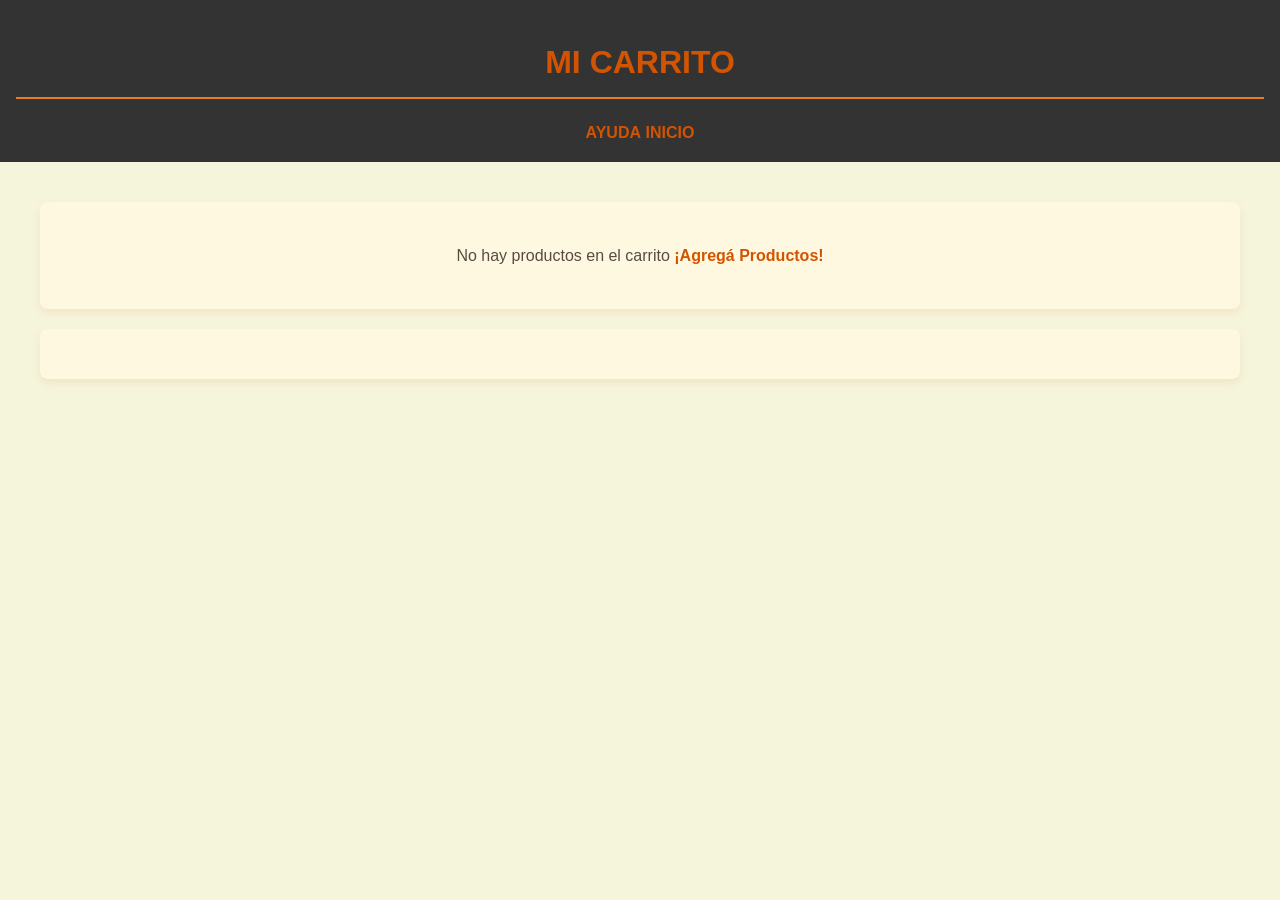
==== carrito.html @ fcd77a4a "refactorización de gestores y modelos" ====
<!DOCTYPE html>
<html lang= "en">
	<head>
		<meta charset="UTF-8">
		<title>CARRITO</title>
		<link rel="stylesheet" href="css/style.css">
	</head>
	<body>
	<header>
		<h1>MI CARRITO</h1>
		<a href="ayuda.pdf">AYUDA</a>
		<a href="index.html">INICIO</a>
	</header>
	<main class="main-container">
		<div id="seccionProductos" class="container"></div>
        <div id="montos" class="container">
            <h3>Total</h3>
            <p>Subtotal: <b id="subtotal"></b></p>
            <p>IVA: <b id="iva"></b></p>
            <p>Total: <b id="total"></b></p>
			<a class="btn btn-primary" href="confirmar-compra.html">Comprar</a>
        </div>

	</main>
		<script src="js/storage.js"></script>
		<script src="js/modelos.js"></script>
		<script src="js/gestores/gestorProductos.js"></script>
		<script src="js/comun.js"></script>
		<script src="js/pages/carrito.js" type="module"></script>		
	</body>
</html>
---- css/style.css ----
/* Estilos generales */
body {
    font-family: 'Segoe UI', Tahoma, Geneva, Verdana, sans-serif;
    background-color: #f5f5dc; /* Beige claro */
    margin: 0;
    padding: 0;
    color: #5a4a42; /* Marrón claro para texto */
    line-height: 1.6;
}

h1, h2, h3 {
    color: #d35400; /* Naranja oscuro */
    border-bottom: 2px solid #e67e22; /* Naranja */
    padding-bottom: 8px;
}

h2 {
    text-align: center;
}

/* Navbar */
.navbar {
    background-color: #d35400;
    color: white;
    padding: 15px 20px;
    position: sticky;
    top: 0;
    z-index: 100;
    box-shadow: 0 2px 5px rgba(0,0,0,0.1);
}

.navbar-container {
    max-width: 1200px;
    margin: 0 auto;
    display: flex;
    justify-content: space-between;
    align-items: center;
}

.navbar-title h1 {
    margin: 0;
    color: white;
    border: none;
    padding: 0;
    font-size: 24px;
}

.navbar-menu {
    display: flex;
    gap: 10px;
}

.navbar-menu a, .navbar-menu button {
    background-color: #ffb347;
    color: #fff;
    text-decoration: none;
    border: none;
    padding: 8px 16px;
    border-radius: 20px;
    cursor: pointer;
    font-size: 14px;
    font-weight: 600;
    transition: all 0.3s ease;
}

.navbar-menu a:hover, .navbar-menu button:hover {
    background-color: #ff9500;
    transform: translateY(-2px);
}

/* Contenedor principal */
.main-container {
    max-width: 1200px;
    margin: 0 auto;
    padding: 20px;
}

.container {
    background-color: #fff8e1; /* Beige muy claro */
    border-radius: 8px;
    box-shadow: 0 4px 8px rgba(211, 84, 0, 0.1);
    padding: 25px;
    margin: 20px auto;
}

.form-container {
    max-width: 600px;
}

/* Vistas */
.view {
    animation: fadeIn 0.3s ease;
}

.view.hidden {
    display: none;
}

@keyframes fadeIn {
    from { opacity: 0; }
    to { opacity: 1; }
}

/* Grupos de formulario */
.form-group {
    margin-bottom: 20px;
}

.form-group label {
    display: block;
    margin-bottom: 8px;
    font-weight: 600;
    color: #5a4a42;
}

.form-group input,
.form-group textarea,
.form-group select {
    width: 100%;
    padding: 12px;
    border: 1px solid #ffcc80;
    border-radius: 6px;
    background-color: #fffaf0;
    font-size: 16px;
    font-family: inherit;
    box-sizing: border-box;
    transition: all 0.3s;
}

.form-group input:focus,
.form-group textarea:focus,
.form-group select:focus {
    border-color: #e67e22;
    box-shadow: 0 0 0 3px rgba(230, 126, 34, 0.2);
    outline: none;
}

.form-group textarea {
    resize: vertical;
    min-height: 120px;
}

/* Botones */
.btn {
    display: inline-block;
    margin: 10px 5px;
    padding: 12px 24px;
    background-color: #ffb347;
    color: #fff;
    text-decoration: none;
    border: none;
    border-radius: 30px;
    cursor: pointer;
    font-weight: 600;
    transition: all 0.3s ease;
    box-shadow: 0 2px 5px rgba(0,0,0,0.1);
    font-size: 16px;
}

.btn:hover {
    background-color: #e67e22;
    transform: translateY(-3px);
    box-shadow: 0 4px 8px rgba(0,0,0,0.15);
}

.btn-primary {
    background-color: #ff8c00;
}

.btn-primary:hover {
    background-color: #e67e22;
}

.btn-secondary {
    background-color: #ffb347;
}

.btn-secondary:hover {
    background-color: #ff9500;
}

.btn-success {
    background-color: #66bb6a;
}

.btn-success:hover {
    background-color: #4caf50;
}

.btn-small {
    padding: 8px 16px;
    font-size: 14px;
}

/* Dashboard */
.dashboard-grid {
    
    display: grid;
    grid-template-columns: repeat(auto-fit, minmax(250px, 1fr));
    gap: 20px;
    margin-top: 30px;
}

.dashboard-card {
    background-color: #fff3e0;
    border-radius: 8px;
    padding: 20px;
    border-left: 5px solid #ffa726;
    text-align: center;
    transition: all 0.3s ease;
    box-shadow: 0 2px 5px rgba(0,0,0,0.1);
}

.dashboard-card:hover {
    transform: translateY(-5px);
    box-shadow: 0 5px 15px rgba(0,0,0,0.2);
}

.dashboard-card h3 {
    margin-top: 0;
    border: none;
    color: #d35400;
}

.dashboard-card p {
    margin: 15px 0;
    font-size: 14px;
}

/* Tareas */
.tareas-grid {
    display: grid;
    grid-template-columns: repeat(auto-fill, minmax(300px, 1fr));
    gap: 20px;
    margin: 20px 0;
}

.tarea-card {
    background-color: #fff3e0;
    border-radius: 8px;
    padding: 20px;
    border-left: 5px solid #ffa726;
    cursor: pointer;
    transition: all 0.3s ease;
    box-shadow: 0 2px 5px rgba(0,0,0,0.1);
}

.tarea-card:hover {
    transform: translateY(-3px);
    box-shadow: 0 5px 10px rgba(0,0,0,0.2);
}

.tarea-card.completada {
    background-color: #e8f5e9;
    border-left-color: #66bb6a;
    opacity: 0.7;
}

.tarea-card h3 {
    margin-top: 0;
    border: none;
    color: #d35400;
}

.tarea-header {
    display: flex;
    justify-content: space-between;
    align-items: center;
    margin-bottom: 10px;
}

.tarea-prioridad {
    display: inline-block;
    padding: 4px 8px;
    border-radius: 4px;
    font-size: 12px;
    font-weight: bold;
}

.tarea-prioridad.alta {
    background-color: #ef5350;
    color: white;
}

.tarea-prioridad.media {
    background-color: #ffa726;
    color: white;
}

.tarea-prioridad.baja {
    background-color: #66bb6a;
    color: white;
}

.tarea-info {
    font-size: 14px;
    color: #5a4a42;
    margin: 10px 0;
}

/* Equipos */
.equipos-grid {
    display: grid;
    grid-template-columns: repeat(auto-fill, minmax(300px, 1fr));
    gap: 20px;
    margin: 20px 0;
}

.equipo-card {
    background-color: #e3f2fd;
    border-radius: 8px;
    padding: 20px;
    border-left: 5px solid #42a5f5;
    cursor: pointer;
    transition: all 0.3s ease;
    box-shadow: 0 2px 5px rgba(0,0,0,0.1);
}

.equipo-card:hover {
    transform: translateY(-3px);
    box-shadow: 0 5px 10px rgba(0,0,0,0.2);
}

.equipo-card h3 {
    margin-top: 0;
    border: none;
    color: #1565c0;
}

.equipo-info {
    font-size: 14px;
    color: #0d47a1;
    margin: 10px 0;
}

/* Detalles Equipo */
.equipo-section {
    background-color: #fff3e0;
    border-radius: 8px;
    padding: 20px;
    margin: 20px 0;
    border-left: 5px solid #ffa726;
}

.miembros-lista {
    display: grid;
    grid-template-columns: repeat(auto-fill, minmax(200px, 1fr));
    gap: 15px;
    margin: 20px 0;
}

.miembro-card {
    background-color: #f3e5f5;
    border-radius: 6px;
    padding: 15px;
    border-left: 4px solid #ab47bc;
    display: flex;
    justify-content: space-between;
    align-items: center;
}

.miembro-info h4 {
    margin: 0 0 5px 0;
    color: #6a1b9a;
}

.miembro-info p {
    margin: 0;
    font-size: 12px;
    color: #4a148c;
}

.miembro-lider {
    background-color: #fff3e0;
    border-left-color: #ffa726;
}

/* Filtros */
.filter-tabs {
    display: flex;
    gap: 10px;
    margin: 20px 0;
    flex-wrap: wrap;
}

.filter-btn {
    padding: 10px 20px;
    border: 2px solid #ffb347;
    background-color: transparent;
    color: #d35400;
    border-radius: 20px;
    cursor: pointer;
    font-weight: 600;
    transition: all 0.3s ease;
}

.filter-btn.active,
.filter-btn:hover {
    background-color: #ffb347;
    color: white;
}

/* Modal */
.modal {
    display: flex;
    position: fixed;
    z-index: 1000;
    left: 0;
    top: 0;
    width: 100%;
    height: 100%;
    background-color: rgba(0,0,0,0.5);
    align-items: center;
    justify-content: center;
    animation: fadein 0.3s ease;
}

.modal.hidden {
    display: none;
}

.modal-content {
    background-color: #fff8e1;
    padding: 30px;
    border-radius: 8px;
    max-width: 600px;
    width: 90%;
    max-height: 90vh;
    overflow-y: auto;
    box-shadow: 0 4px 20px rgba(0,0,0,0.3);
    position: relative;
}

.modal-close {
    position: absolute;
    top: 10px;
    right: 10px;
    background: none;
    border: none;
    font-size: 28px;
    color: #d35400;
    cursor: pointer;
    padding: 0;
    margin: 0;
}

.modal-close:hover {
    color: #e67e22;
}

.modal h3 {
    margin-top: 0;
    color: #d35400;
}

.notas-section {
    margin-top: 20px;
    padding-top: 20px;
    border-top: 2px solid #ffcc80;
}

.notas-section h4 {
    color: #d35400;
}

.nota-item {
    background-color: #fffaf0;
    border-left: 4px solid #ffa726;
    padding: 12px;
    margin: 10px 0;
    border-radius: 4px;
    font-size: 14px;
}

.nota-fecha {
    font-size: 12px;
    color: #999;
    margin-top: 5px;
}

.modal-acciones {
    display: flex;
    gap: 10px;
    margin-top: 20px;
}

.modal-acciones button {
    flex: 1;
}

/* Elementos complementarios */
p {
    text-align: center;
}

a {
    color: #d35400;
    text-decoration: none;
    font-weight: 600;
    transition: all 0.3s ease;
}

a:hover {
    color: #ff8c00;
    text-decoration: underline;
}

/* Responsive */
@media (max-width: 768px) {
    .navbar-container {
        flex-direction: column;
        gap: 10px;
    }

    .dashboard-grid {
        grid-template-columns: 1fr;
    }

    .tareas-grid {
        grid-template-columns: 1fr;
    }

    .equipos-grid {
        grid-template-columns: 1fr;
    }

    .miembros-lista {
        grid-template-columns: 1fr;
    }

    .form-group input,
    .form-group textarea,
    .form-group select {
        padding: 10px;
        font-size: 16px;
    }

    .btn {
        width: 100%;
        margin: 10px 0;
    }
}

/* Utilidades */
.text-center {
    text-align: center;
}

.margin-top {
    margin-top: 20px;
}

.margin-bottom {
    margin-bottom: 20px;
}

.success {
    color: #66bb6a;
    font-weight: bold;
}

.error {
    color: #ef5350;
    font-weight: bold;
}
.card {
    background: white;
    border-radius: 8px;
    padding: 20px;
    margin: 15px 0;
    box-shadow: 0 2px 4px rgba(0,0,0,0.05);
    border-top: 3px solid #ffa726;
}

/* Responsive design */
@media (max-width: 768px) {
    .container {
        padding: 15px;
        margin: 10px;
    }
    
    button, a {
        padding: 10px 20px;
        display: block;
        width: 100%;
        text-align: center;
        margin: 8px 0;
    }
}

header {
  background: #333;
  color: #fff;
  padding: 1em;
  text-align: center;
}

nav button {
  margin: 0 10px;
  padding: 10px 20px;
  cursor: pointer;
}

main {
  padding: 2em;
}

textarea{
    padding: 10px 1px;
    margin: 12px 0;
    width: 100%;
    max-width: 500px;
    border: 1px solid #ffcc80; /* Naranja muy claro */
    border-radius: 6px;
    background-color: #fffaf0; /* Beige blanquecino */
    font-size: 16px;
    transition: all 0.5s;
}

/* Agregado por nosotros */
.admin {
    display: none;
}
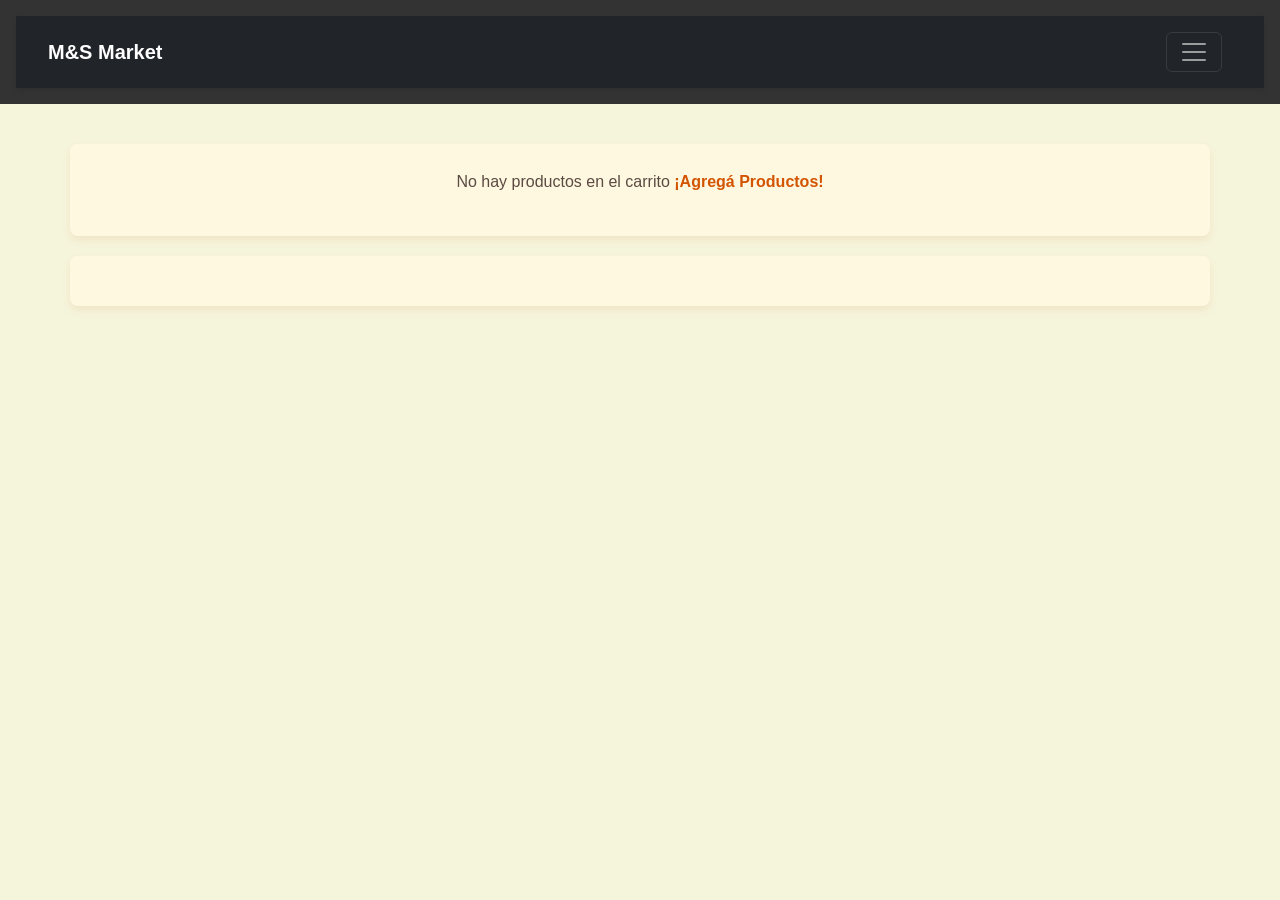
==== commit 4efcdf92: "Carrito funcionando correctamente" ====
--- a/carrito.html
+++ b/carrito.html
@@ -3,14 +3,36 @@
 	<head>
 		<meta charset="UTF-8">
 		<title>CARRITO</title>
+		<link href="https://cdn.jsdelivr.net/npm/bootstrap@5.3.7/dist/css/bootstrap.min.css" rel="stylesheet">
 		<link rel="stylesheet" href="css/style.css">
 	</head>
 	<body>
-	<header>
-		<h1>MI CARRITO</h1>
-		<a href="ayuda.pdf">AYUDA</a>
-		<a href="index.html">INICIO</a>
-	</header>
+		<header>
+			<nav class="navbar navbar-dark bg-dark fixed-top">
+				<div class="container-fluid">
+					<a class="navbar-brand" href="./index.html">M&S Market</a>
+					<button class="navbar-toggler" type="button" data-bs-toggle="offcanvas" data-bs-target="#offcanvasDarkNavbar" aria-controls="offcanvasDarkNavbar" aria-label="Toggle navigation">
+					<span class="navbar-toggler-icon"></span>
+					</button>
+					<div class="offcanvas offcanvas-end text-bg-dark" tabindex="-1" id="offcanvasDarkNavbar" aria-labelledby="offcanvasDarkNavbarLabel">
+					<div class="offcanvas-header">
+						<h5 class="offcanvas-title" id="offcanvasDarkNavbarLabel">Menú</h5>
+						<button type="button" class="btn-close btn-close-white" data-bs-dismiss="offcanvas" aria-label="Close"></button>
+					</div>
+					<div class="offcanvas-body">
+							<ul class="navbar-nav justify-content-end flex-grow-1 pe-3">
+							<li class="nav-item">
+								<a class="nav-link active" aria-current="page" href="./ayuda.pdf">AYUDA</a>
+							</li>
+							<li class="nav-item">
+								<a class="nav-link" href="index.html">Volver</a>
+							</li>
+							</ul>
+						</div>
+					</div>
+				</div>
+			</nav>
+		</header>
 	<main class="main-container">
 		<div id="seccionProductos" class="container"></div>
         <div id="montos" class="container">
@@ -21,12 +43,17 @@
 			<a class="btn btn-primary" href="confirmar-compra.html">Comprar</a>
         </div>
 
+		<div id="modal" class="modal hidden">
+				<div class="modal-content">
+					<button class="modal-close" id="modal-close">X</button>
+					<h3 id="modal-title"></h3>
+					<p id="modal-message"></p>
+				</div>
+			</div>
+		</main>
 	</main>
-		<script src="js/storage.js"></script>
-		<script src="js/modelos.js"></script>
-		<script src="js/gestores/gestorProductos.js"></script>
-		<script src="js/comun.js"></script>
-		<script src="js/pages/carrito.js" type="module"></script>		
+		<script src="js/pages/carrito.js" type="module"></script>	
+		<script src="https://cdn.jsdelivr.net/npm/bootstrap@5.3.8/dist/js/bootstrap.bundle.min.js" integrity="sha384-FKyoEForCGlyvwx9Hj09JcYn3nv7wiPVlz7YYwJrWVcXK/BmnVDxM+D2scQbITxI" crossorigin="anonymous"></script>
 	</body>
 </html>
 	
--- a/css/style.css
+++ b/css/style.css
@@ -618,6 +618,6 @@
 }
 
 /* Agregado por nosotros */
-.admin {
-    display: none;
-}
+li.nav-item .admin {
+  display: none;
+}
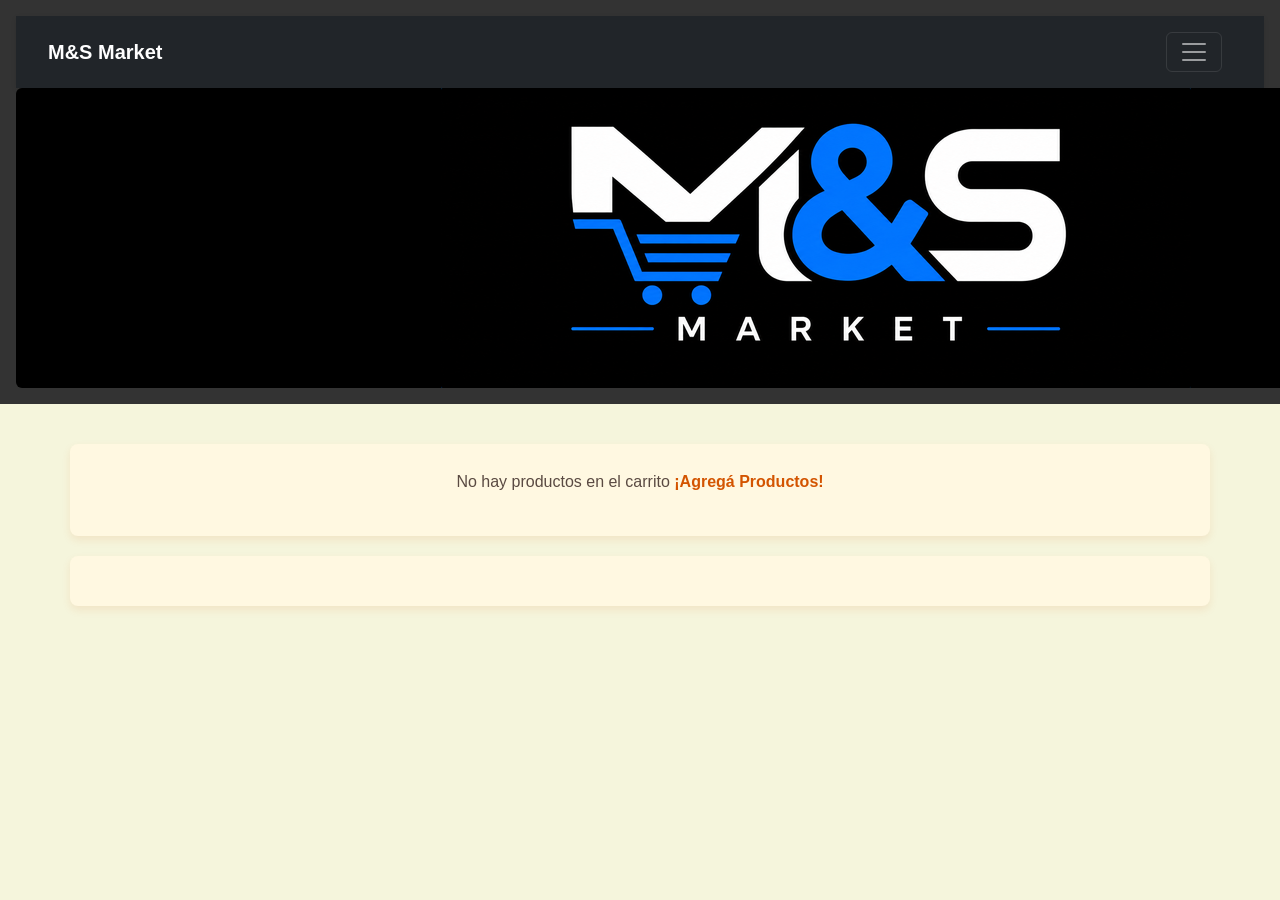
==== commit 4bc23c4d: "Actualizacion" ====
--- a/carrito.html
+++ b/carrito.html
@@ -32,6 +32,7 @@
 					</div>
 				</div>
 			</nav>
+			<img src="./img/carrusel1.png" class="rounded mx-auto d-block" alt="...">
 		</header>
 	<main class="main-container">
 		<div id="seccionProductos" class="container"></div>
--- a/css/style.css
+++ b/css/style.css
@@ -20,7 +20,7 @@
 
 /* Navbar */
 .navbar {
-    background-color: #d35400;
+   /* background-color: #d35400;*/
     color: white;
     padding: 15px 20px;
     position: sticky;
@@ -149,7 +149,7 @@
     color: #fff;
     text-decoration: none;
     border: none;
-    border-radius: 30px;
+    border-radius: 30px;        
     cursor: pointer;
     font-weight: 600;
     transition: all 0.3s ease;
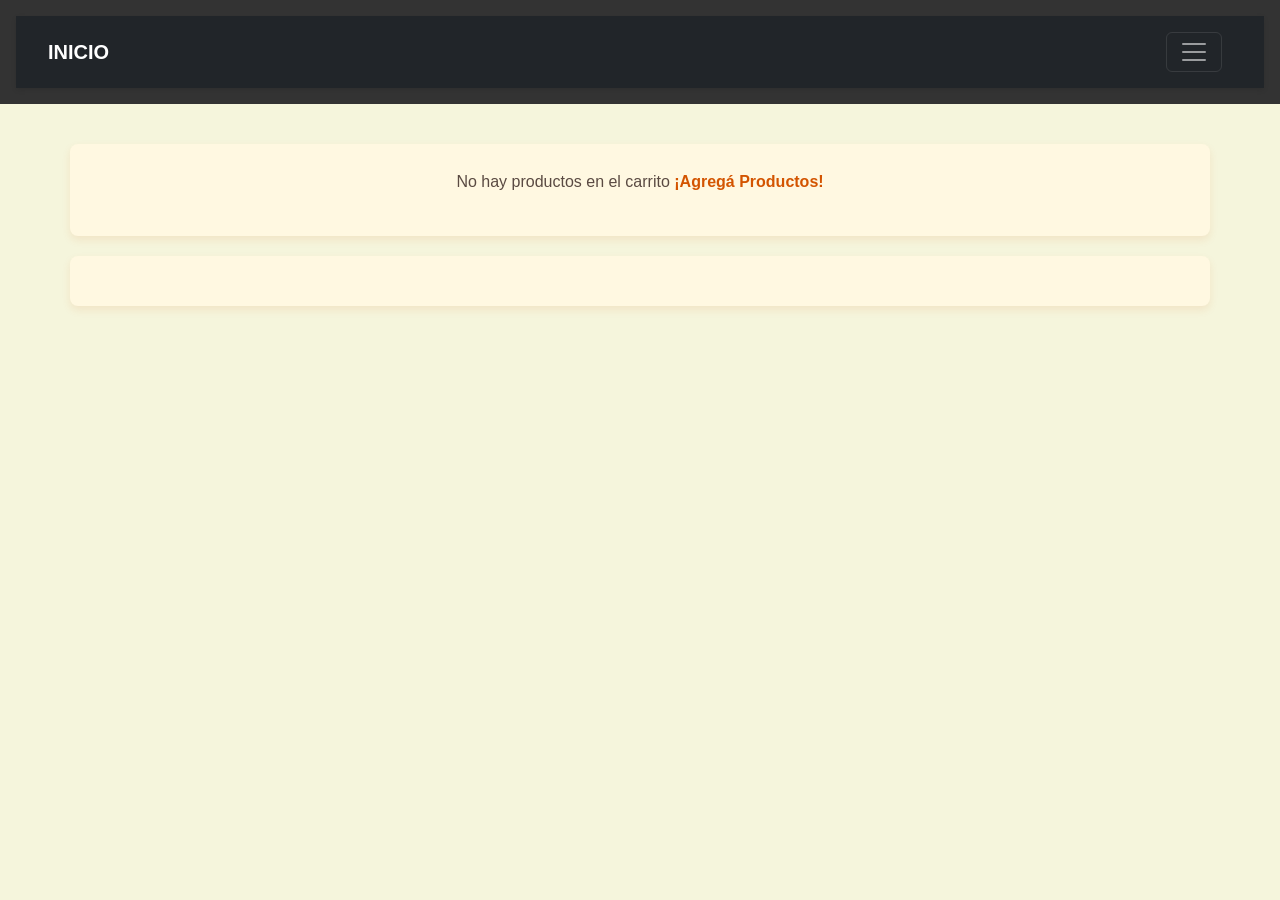
==== commit 27694f1e: "inicio" ====
--- a/carrito.html
+++ b/carrito.html
@@ -10,7 +10,7 @@
 		<header>
 			<nav class="navbar navbar-dark bg-dark fixed-top">
 				<div class="container-fluid">
-					<a class="navbar-brand" href="./index.html">M&S Market</a>
+					<a class="navbar-brand" href="./index.html">INICIO</a>
 					<button class="navbar-toggler" type="button" data-bs-toggle="offcanvas" data-bs-target="#offcanvasDarkNavbar" aria-controls="offcanvasDarkNavbar" aria-label="Toggle navigation">
 					<span class="navbar-toggler-icon"></span>
 					</button>
@@ -32,7 +32,7 @@
 					</div>
 				</div>
 			</nav>
-			<img src="./img/carrusel1.png" class="rounded mx-auto d-block" alt="...">
+			
 		</header>
 	<main class="main-container">
 		<div id="seccionProductos" class="container"></div>
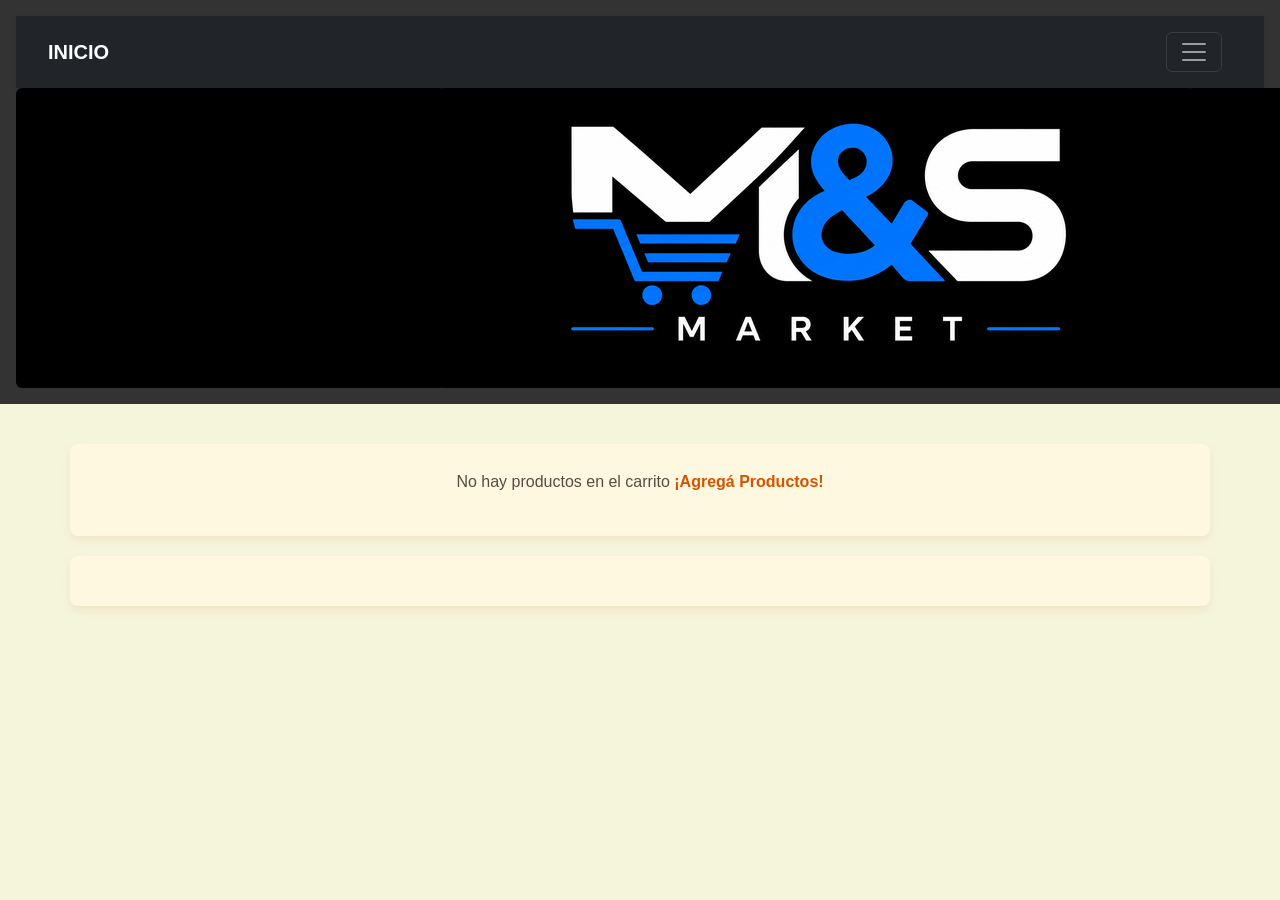
==== commit 2bbcc6f2: "Merge branch 'main' of https://github.com/sebass41/e-commerce" ====
--- a/carrito.html
+++ b/carrito.html
@@ -32,7 +32,7 @@
 					</div>
 				</div>
 			</nav>
-			
+			<img src="./img/carrusel1.png" class="rounded mx-auto d-block" alt="...">
 		</header>
 	<main class="main-container">
 		<div id="seccionProductos" class="container"></div>
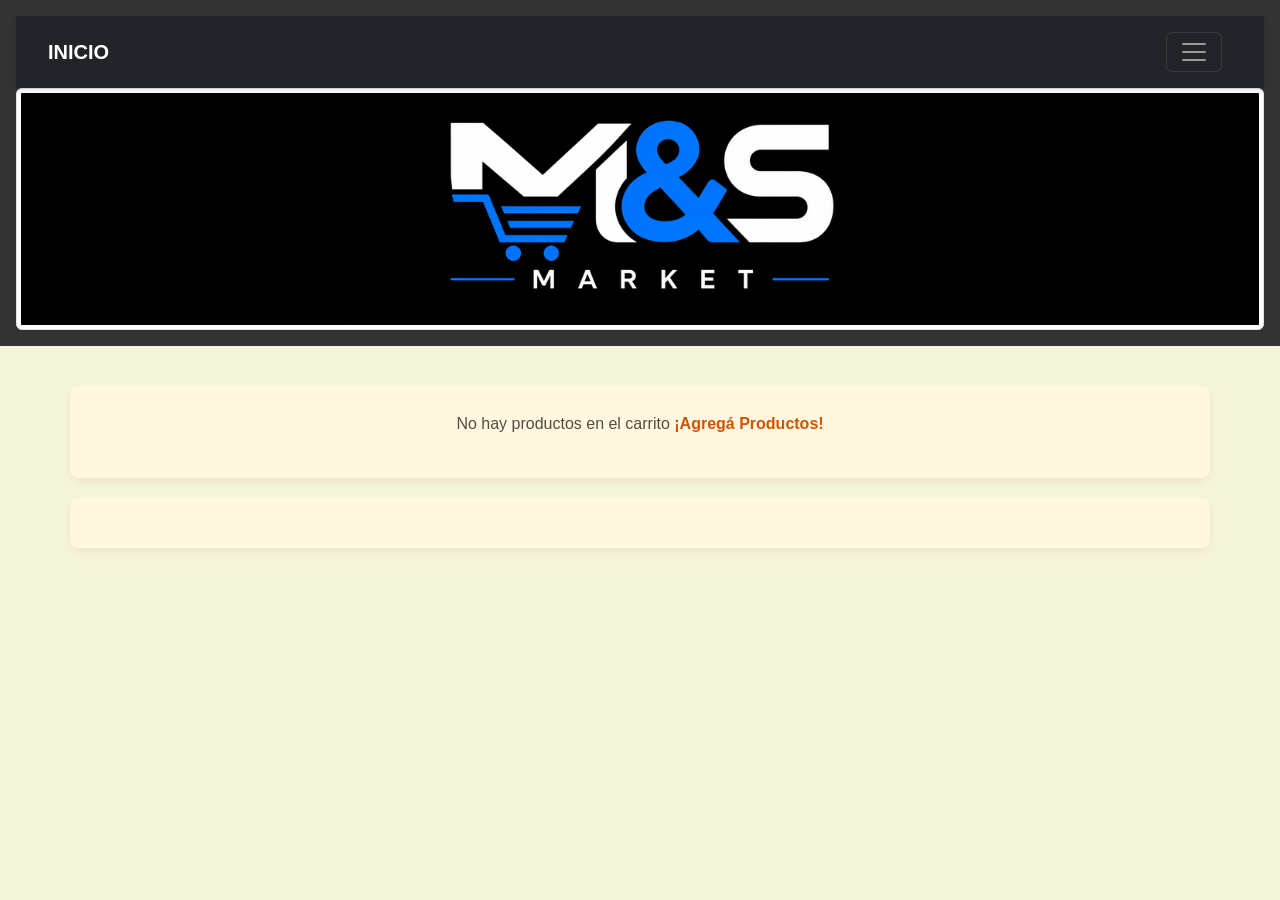
==== commit 42f4da30: "ajustes boostrap" ====
--- a/carrito.html
+++ b/carrito.html
@@ -32,7 +32,7 @@
 					</div>
 				</div>
 			</nav>
-			<img src="./img/carrusel1.png" class="rounded mx-auto d-block" alt="...">
+			<img src="./img/carrusel1.png" class="img-thumbnail" alt="...">
 		</header>
 	<main class="main-container">
 		<div id="seccionProductos" class="container"></div>
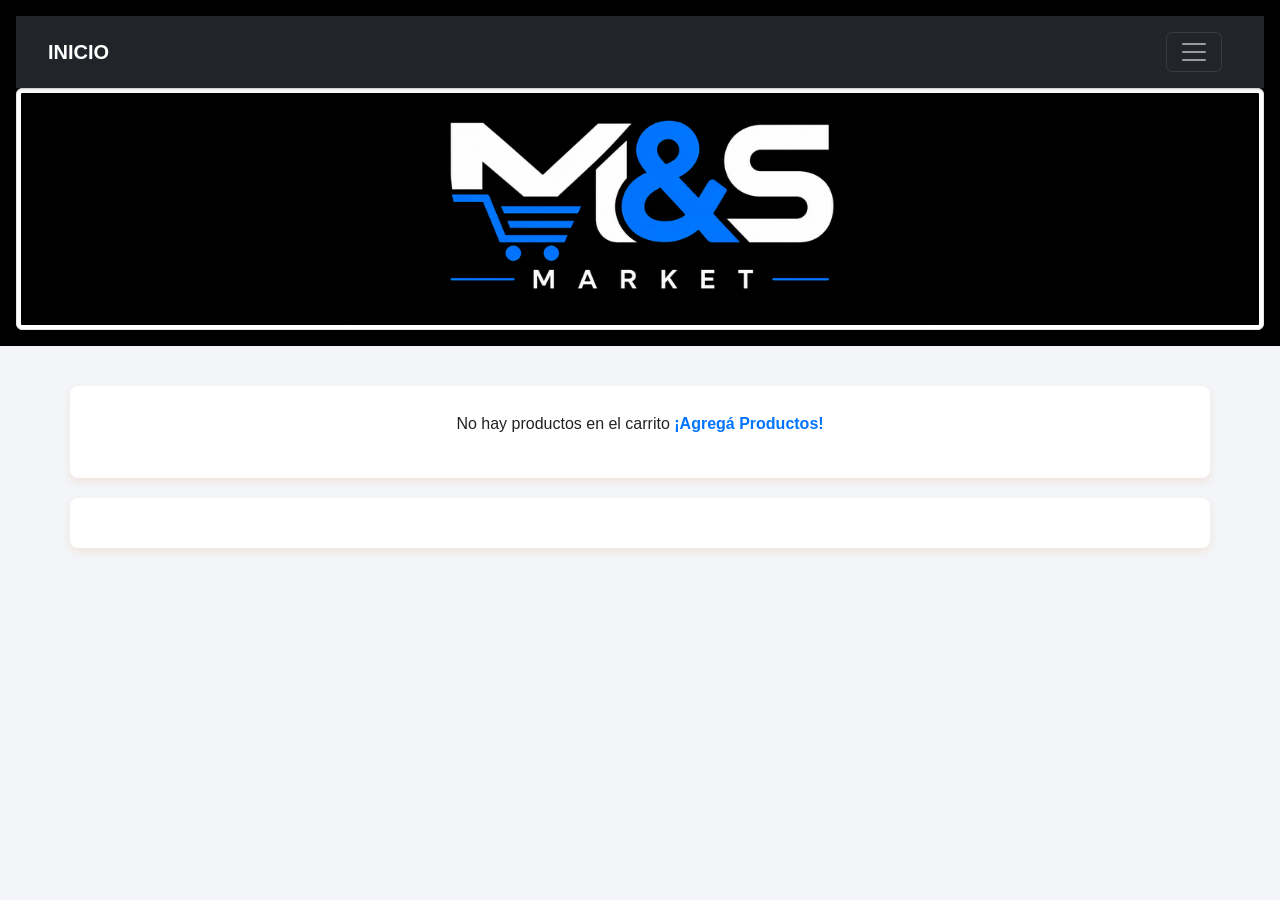
==== commit 88ba1369: "Nuevos estilos con boostrap: página de carrito y confirmar compra" ====
--- a/carrito.html
+++ b/carrito.html
@@ -7,7 +7,7 @@
 		<link rel="stylesheet" href="css/style.css">
 	</head>
 	<body>
-		<header>
+		<header> 
 			<nav class="navbar navbar-dark bg-dark fixed-top">
 				<div class="container-fluid">
 					<a class="navbar-brand" href="./index.html">INICIO</a>
@@ -36,12 +36,26 @@
 		</header>
 	<main class="main-container">
 		<div id="seccionProductos" class="container"></div>
-        <div id="montos" class="container">
-            <h3>Total</h3>
-            <p>Subtotal: <b id="subtotal"></b></p>
-            <p>IVA: <b id="iva"></b></p>
-            <p>Total: <b id="total"></b></p>
-			<a class="btn btn-primary" href="confirmar-compra.html">Comprar</a>
+        <div id="montos" class="container"> 
+			<div class="card shadow-sm border-0 resumen-carrito"> 
+				<div class="card-body p-4"> 
+					<h3 class="fw-bold mb-4"> Resumen de compra </h3> 
+					<div class="d-flex justify-content-between mb-2"> 
+						<span>Subtotal</span> <strong id="subtotal">$0</strong> 
+					</div> 
+					<div class="d-flex justify-content-between mb-3"> 
+						<span>IVA</span> <strong id="iva">$0</strong> 
+					</div> 
+					
+					<hr> 
+					
+					<div class="d-flex justify-content-between align-items-center mb-4"> 
+						<span class="fs-5 fw-bold">Total</span> <span id="total" class="precio-total">$0</span> 
+					</div> 
+					
+					<a class="btn btn-primary btn-lg w-100" href="confirmar-compra.html"> Comprar </a> 
+				</div> 
+			</div>
         </div>
 
 		<div id="modal" class="modal hidden">
--- a/css/style.css
+++ b/css/style.css
@@ -1,16 +1,56 @@
+:root {
+    --color-fondo: #f3f5f8;
+    --color-texto: #222222;
+    --color-principal: #0074fe;
+    --color-principal-hover: #005dcc;
+    --color-secundario: #0074fe;
+    --color-secundario-hover: #005dcc;
+    --color-contenedor: #ffffff;
+    --color-borde-input: #cfd6df;
+    --color-fondo-input: #f8f9fb;
+    --color-primary: #0074fe;
+    --color-exito: #0074fe;
+    --color-exito-hover: #005dcc;
+    --color-acento: #0074fe;
+    --color-tarjeta: #ffffff;
+    --color-tarjeta-completada: #eef5ff;
+    --color-error: #d93025;
+    --color-equipo: #eef5ff;
+    --color-equipo-borde: #0074fe;
+    --color-equipo-titulo: #005dcc;
+    --color-equipo-texto: #174a7c;
+    --color-miembro: #f1f4f8;
+    --color-miembro-borde: #0074fe;
+    --color-miembro-titulo: #222222;
+    --color-miembro-texto: #444444;
+    --color-fecha: #777777;
+    --color-header: #000000;
+    --color-fff: #fff;
+    --color-rgba-1: rgba(0,0,0,0.1);
+    --color-rgba-2: rgba(211, 84, 0, 0.1);
+    --color-rgba-3: rgba(230, 126, 34, 0.2);
+    --color-rgba-4: rgba(0,0,0,0.15);
+    --color-rgba-5: rgba(0,0,0,0.2);
+    --color-rgba-6: rgba(0,0,0,0.5);
+    --color-rgba-7: rgba(0,0,0,0.3);
+    --color-rgba-8: rgba(0,0,0,0.05);
+    --color-blanco: #ffffff;
+    --color-transparente: transparent;
+}
+
 /* Estilos generales */
 body {
     font-family: 'Segoe UI', Tahoma, Geneva, Verdana, sans-serif;
-    background-color: #f5f5dc; /* Beige claro */
+    background-color: var(--color-fondo); /* Gris muy claro */
     margin: 0;
     padding: 0;
-    color: #5a4a42; /* Marrón claro para texto */
+    color: var(--color-texto); /* Gris oscuro para texto */
     line-height: 1.6;
 }
 
 h1, h2, h3 {
-    color: #d35400; /* Naranja oscuro */
-    border-bottom: 2px solid #e67e22; /* Naranja */
+    color: var(--color-principal); /* Azul del logo */
+    border-bottom: 2px solid var(--color-principal-hover); /* Azul */
     padding-bottom: 8px;
 }
 
@@ -20,13 +60,13 @@
 
 /* Navbar */
 .navbar {
-   /* background-color: #d35400;*/
-    color: white;
+   /* background-color: var(--color-principal);*/
+    color: var(--color-blanco);
     padding: 15px 20px;
     position: sticky;
     top: 0;
     z-index: 100;
-    box-shadow: 0 2px 5px rgba(0,0,0,0.1);
+    box-shadow: 0 2px 5px var(--color-rgba-1);
 }
 
 .navbar-container {
@@ -39,7 +79,7 @@
 
 .navbar-title h1 {
     margin: 0;
-    color: white;
+    color: var(--color-blanco);
     border: none;
     padding: 0;
     font-size: 24px;
@@ -51,8 +91,8 @@
 }
 
 .navbar-menu a, .navbar-menu button {
-    background-color: #ffb347;
-    color: #fff;
+    background-color: var(--color-secundario);
+    color: var(--color-fff);
     text-decoration: none;
     border: none;
     padding: 8px 16px;
@@ -64,7 +104,7 @@
 }
 
 .navbar-menu a:hover, .navbar-menu button:hover {
-    background-color: #ff9500;
+    background-color: var(--color-secundario-hover);
     transform: translateY(-2px);
 }
 
@@ -76,9 +116,9 @@
 }
 
 .container {
-    background-color: #fff8e1; /* Beige muy claro */
+    background-color: var(--color-contenedor); /* Blanco */
     border-radius: 8px;
-    box-shadow: 0 4px 8px rgba(211, 84, 0, 0.1);
+    box-shadow: 0 4px 8px var(--color-rgba-2);
     padding: 25px;
     margin: 20px auto;
 }
@@ -110,7 +150,7 @@
     display: block;
     margin-bottom: 8px;
     font-weight: 600;
-    color: #5a4a42;
+    color: var(--color-texto);
 }
 
 .form-group input,
@@ -118,9 +158,9 @@
 .form-group select {
     width: 100%;
     padding: 12px;
-    border: 1px solid #ffcc80;
+    border: 1px solid var(--color-borde-input);
     border-radius: 6px;
-    background-color: #fffaf0;
+    background-color: var(--color-fondo-input);
     font-size: 16px;
     font-family: inherit;
     box-sizing: border-box;
@@ -130,8 +170,8 @@
 .form-group input:focus,
 .form-group textarea:focus,
 .form-group select:focus {
-    border-color: #e67e22;
-    box-shadow: 0 0 0 3px rgba(230, 126, 34, 0.2);
+    border-color: var(--color-principal-hover);
+    box-shadow: 0 0 0 3px var(--color-rgba-3);
     outline: none;
 }
 
@@ -145,46 +185,46 @@
     display: inline-block;
     margin: 10px 5px;
     padding: 12px 24px;
-    background-color: #ffb347;
-    color: #fff;
+    background-color: var(--color-secundario);
+    color: var(--color-fff);
     text-decoration: none;
     border: none;
     border-radius: 30px;        
     cursor: pointer;
     font-weight: 600;
     transition: all 0.3s ease;
-    box-shadow: 0 2px 5px rgba(0,0,0,0.1);
+    box-shadow: 0 2px 5px var(--color-rgba-1);
     font-size: 16px;
 }
 
 .btn:hover {
-    background-color: #e67e22;
+    background-color: var(--color-principal-hover);
     transform: translateY(-3px);
-    box-shadow: 0 4px 8px rgba(0,0,0,0.15);
+    box-shadow: 0 4px 8px var(--color-rgba-4);
 }
 
 .btn-primary {
-    background-color: #ff8c00;
+    background-color: var(--color-primary);
 }
 
 .btn-primary:hover {
-    background-color: #e67e22;
+    background-color: var(--color-principal-hover);
 }
 
 .btn-secondary {
-    background-color: #ffb347;
+    background-color: var(--color-secundario);
 }
 
 .btn-secondary:hover {
-    background-color: #ff9500;
+    background-color: var(--color-secundario-hover);
 }
 
 .btn-success {
-    background-color: #66bb6a;
+    background-color: var(--color-exito);
 }
 
 .btn-success:hover {
-    background-color: #4caf50;
+    background-color: var(--color-exito-hover);
 }
 
 .btn-small {
@@ -202,24 +242,24 @@
 }
 
 .dashboard-card {
-    background-color: #fff3e0;
+    background-color: var(--color-tarjeta);
     border-radius: 8px;
     padding: 20px;
-    border-left: 5px solid #ffa726;
+    border-left: 5px solid var(--color-acento);
     text-align: center;
     transition: all 0.3s ease;
-    box-shadow: 0 2px 5px rgba(0,0,0,0.1);
+    box-shadow: 0 2px 5px var(--color-rgba-1);
 }
 
 .dashboard-card:hover {
     transform: translateY(-5px);
-    box-shadow: 0 5px 15px rgba(0,0,0,0.2);
+    box-shadow: 0 5px 15px var(--color-rgba-5);
 }
 
 .dashboard-card h3 {
     margin-top: 0;
     border: none;
-    color: #d35400;
+    color: var(--color-principal);
 }
 
 .dashboard-card p {
@@ -236,30 +276,30 @@
 }
 
 .tarea-card {
-    background-color: #fff3e0;
+    background-color: var(--color-tarjeta);
     border-radius: 8px;
     padding: 20px;
-    border-left: 5px solid #ffa726;
+    border-left: 5px solid var(--color-acento);
     cursor: pointer;
     transition: all 0.3s ease;
-    box-shadow: 0 2px 5px rgba(0,0,0,0.1);
+    box-shadow: 0 2px 5px var(--color-rgba-1);
 }
 
 .tarea-card:hover {
     transform: translateY(-3px);
-    box-shadow: 0 5px 10px rgba(0,0,0,0.2);
+    box-shadow: 0 5px 10px var(--color-rgba-5);
 }
 
 .tarea-card.completada {
-    background-color: #e8f5e9;
-    border-left-color: #66bb6a;
+    background-color: var(--color-tarjeta-completada);
+    border-left-color: var(--color-exito);
     opacity: 0.7;
 }
 
 .tarea-card h3 {
     margin-top: 0;
     border: none;
-    color: #d35400;
+    color: var(--color-principal);
 }
 
 .tarea-header {
@@ -278,23 +318,23 @@
 }
 
 .tarea-prioridad.alta {
-    background-color: #ef5350;
-    color: white;
+    background-color: var(--color-error);
+    color: var(--color-blanco);
 }
 
 .tarea-prioridad.media {
-    background-color: #ffa726;
-    color: white;
+    background-color: var(--color-acento);
+    color: var(--color-blanco);
 }
 
 .tarea-prioridad.baja {
-    background-color: #66bb6a;
-    color: white;
+    background-color: var(--color-exito);
+    color: var(--color-blanco);
 }
 
 .tarea-info {
     font-size: 14px;
-    color: #5a4a42;
+    color: var(--color-texto);
     margin: 10px 0;
 }
 
@@ -307,39 +347,39 @@
 }
 
 .equipo-card {
-    background-color: #e3f2fd;
+    background-color: var(--color-equipo);
     border-radius: 8px;
     padding: 20px;
-    border-left: 5px solid #42a5f5;
+    border-left: 5px solid var(--color-equipo-borde);
     cursor: pointer;
     transition: all 0.3s ease;
-    box-shadow: 0 2px 5px rgba(0,0,0,0.1);
+    box-shadow: 0 2px 5px var(--color-rgba-1);
 }
 
 .equipo-card:hover {
     transform: translateY(-3px);
-    box-shadow: 0 5px 10px rgba(0,0,0,0.2);
+    box-shadow: 0 5px 10px var(--color-rgba-5);
 }
 
 .equipo-card h3 {
     margin-top: 0;
     border: none;
-    color: #1565c0;
+    color: var(--color-equipo-titulo);
 }
 
 .equipo-info {
     font-size: 14px;
-    color: #0d47a1;
+    color: var(--color-equipo-texto);
     margin: 10px 0;
 }
 
 /* Detalles Equipo */
 .equipo-section {
-    background-color: #fff3e0;
+    background-color: var(--color-tarjeta);
     border-radius: 8px;
     padding: 20px;
     margin: 20px 0;
-    border-left: 5px solid #ffa726;
+    border-left: 5px solid var(--color-acento);
 }
 
 .miembros-lista {
@@ -350,10 +390,10 @@
 }
 
 .miembro-card {
-    background-color: #f3e5f5;
+    background-color: var(--color-miembro);
     border-radius: 6px;
     padding: 15px;
-    border-left: 4px solid #ab47bc;
+    border-left: 4px solid var(--color-miembro-borde);
     display: flex;
     justify-content: space-between;
     align-items: center;
@@ -361,18 +401,18 @@
 
 .miembro-info h4 {
     margin: 0 0 5px 0;
-    color: #6a1b9a;
+    color: var(--color-miembro-titulo);
 }
 
 .miembro-info p {
     margin: 0;
     font-size: 12px;
-    color: #4a148c;
+    color: var(--color-miembro-texto);
 }
 
 .miembro-lider {
-    background-color: #fff3e0;
-    border-left-color: #ffa726;
+    background-color: var(--color-tarjeta);
+    border-left-color: var(--color-acento);
 }
 
 /* Filtros */
@@ -385,9 +425,9 @@
 
 .filter-btn {
     padding: 10px 20px;
-    border: 2px solid #ffb347;
-    background-color: transparent;
-    color: #d35400;
+    border: 2px solid var(--color-secundario);
+    background-color: var(--color-transparente);
+    color: var(--color-principal);
     border-radius: 20px;
     cursor: pointer;
     font-weight: 600;
@@ -396,8 +436,8 @@
 
 .filter-btn.active,
 .filter-btn:hover {
-    background-color: #ffb347;
-    color: white;
+    background-color: var(--color-secundario);
+    color: var(--color-blanco);
 }
 
 /* Modal */
@@ -409,7 +449,7 @@
     top: 0;
     width: 100%;
     height: 100%;
-    background-color: rgba(0,0,0,0.5);
+    background-color: var(--color-rgba-6);
     align-items: center;
     justify-content: center;
     animation: fadein 0.3s ease;
@@ -420,14 +460,14 @@
 }
 
 .modal-content {
-    background-color: #fff8e1;
+    background-color: var(--color-contenedor);
     padding: 30px;
     border-radius: 8px;
     max-width: 600px;
     width: 90%;
     max-height: 90vh;
     overflow-y: auto;
-    box-shadow: 0 4px 20px rgba(0,0,0,0.3);
+    box-shadow: 0 4px 20px var(--color-rgba-7);
     position: relative;
 }
 
@@ -438,34 +478,34 @@
     background: none;
     border: none;
     font-size: 28px;
-    color: #d35400;
+    color: var(--color-principal);
     cursor: pointer;
     padding: 0;
     margin: 0;
 }
 
 .modal-close:hover {
-    color: #e67e22;
+    color: var(--color-principal-hover);
 }
 
 .modal h3 {
     margin-top: 0;
-    color: #d35400;
+    color: var(--color-principal);
 }
 
 .notas-section {
     margin-top: 20px;
     padding-top: 20px;
-    border-top: 2px solid #ffcc80;
+    border-top: 2px solid var(--color-borde-input);
 }
 
 .notas-section h4 {
-    color: #d35400;
+    color: var(--color-principal);
 }
 
 .nota-item {
-    background-color: #fffaf0;
-    border-left: 4px solid #ffa726;
+    background-color: var(--color-fondo-input);
+    border-left: 4px solid var(--color-acento);
     padding: 12px;
     margin: 10px 0;
     border-radius: 4px;
@@ -474,7 +514,7 @@
 
 .nota-fecha {
     font-size: 12px;
-    color: #999;
+    color: var(--color-fecha);
     margin-top: 5px;
 }
 
@@ -494,14 +534,14 @@
 }
 
 a {
-    color: #d35400;
+    color: var(--color-principal);
     text-decoration: none;
     font-weight: 600;
     transition: all 0.3s ease;
 }
 
 a:hover {
-    color: #ff8c00;
+    color: var(--color-primary);
     text-decoration: underline;
 }
 
@@ -555,21 +595,21 @@
 }
 
 .success {
-    color: #66bb6a;
+    color: var(--color-exito);
     font-weight: bold;
 }
 
 .error {
-    color: #ef5350;
+    color: var(--color-error);
     font-weight: bold;
 }
 .card {
-    background: white;
+    background: var(--color-blanco);
     border-radius: 8px;
     padding: 20px;
     margin: 15px 0;
-    box-shadow: 0 2px 4px rgba(0,0,0,0.05);
-    border-top: 3px solid #ffa726;
+    box-shadow: 0 2px 4px var(--color-rgba-8);
+    border-top: 3px solid var(--color-acento);
 }
 
 /* Responsive design */
@@ -589,8 +629,8 @@
 }
 
 header {
-  background: #333;
-  color: #fff;
+  background: var(--color-header);
+  color: var(--color-fff);
   padding: 1em;
   text-align: center;
 }
@@ -610,9 +650,9 @@
     margin: 12px 0;
     width: 100%;
     max-width: 500px;
-    border: 1px solid #ffcc80; /* Naranja muy claro */
+    border: 1px solid var(--color-borde-input); /* Gris claro */
     border-radius: 6px;
-    background-color: #fffaf0; /* Beige blanquecino */
+    background-color: var(--color-fondo-input); /* Gris muy claro */
     font-size: 16px;
     transition: all 0.5s;
 }
